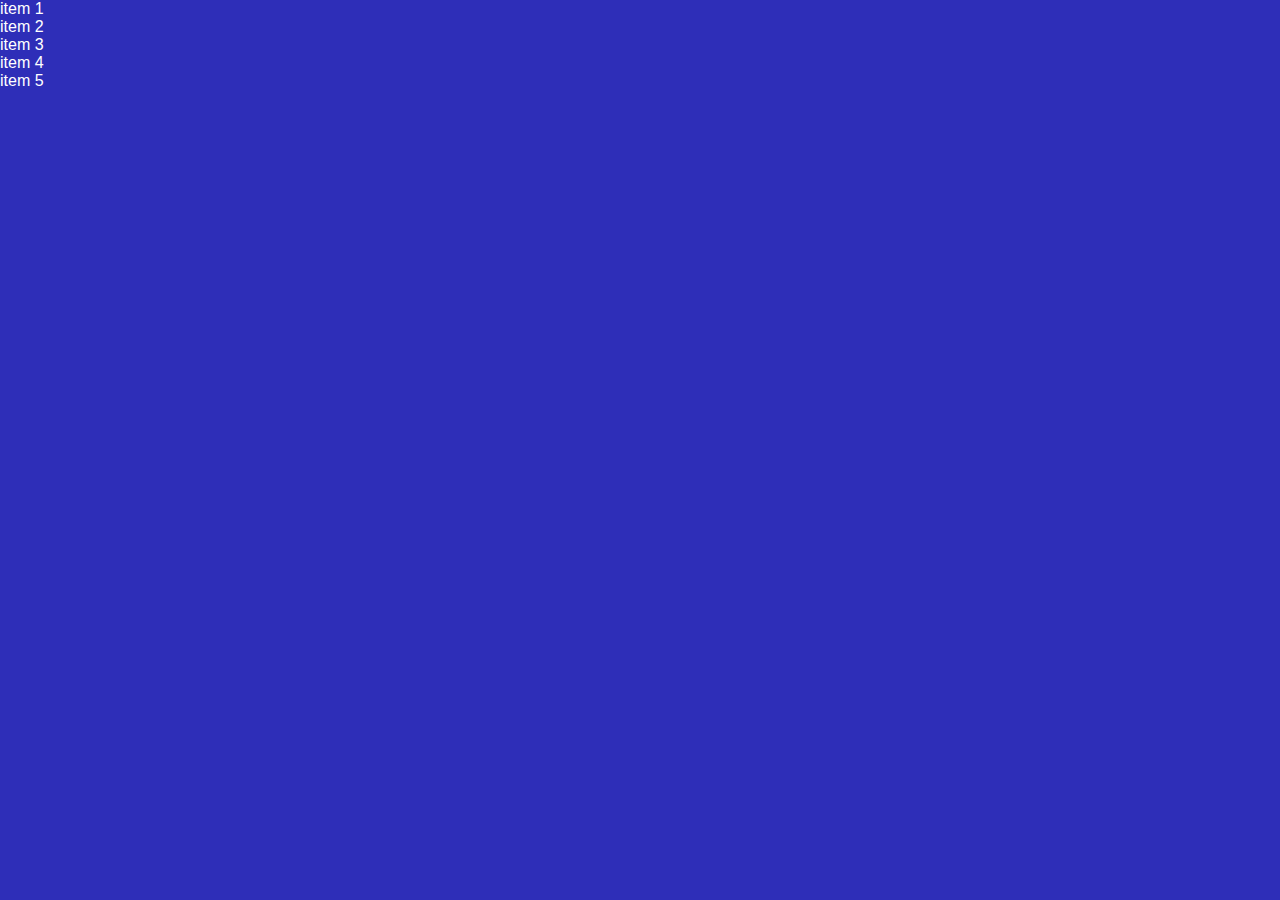
==== file.html @ 8ef711c4 ""added file.html"" ====
<!DOCTYPE html>
<html lang="en">
  <head>
    <meta charset="UTF-8" />
    <meta name="viewport" content="width=device-width, initial-scale=1.0" />
    <meta http-equiv="X-UA-Compatible" content="ie=edge" />
    <title>Document</title>
    <link rel="stylesheet" href="style.css" />
  </head>
  <body>
    <ul id="navigation">
      <li>item 1</li>
      <li>item 2</li>
      <li>item 3</li>
      <li>item 4</li>
      <li>item 5</li>
    </ul>

    <script src="./script.js"></script>
  </body>
</html>
---- style.css ----
* {
  margin: 0;
  padding: 0;
  box-sizing: border-box;
}
body {
  background-color: #2e2eb8;
  color: #ffffff;
  font-family: "Raleway", sans-serif;
  min-width: 350px;
}

#clock {
  text-align: center;
  margin: 40px auto;
}

.time-display {
  font-size: 3rem;
}

.date-display,
.time-display {
  margin-bottom: 30px;
}

#am-pm {
  margin-left: 5px;
}

#am-pm,
.date-display {
  font-size: 1.25rem;
}

#hours {
  text-align: right;
}

#hours,
#minutes,
#seconds {
  display: inline-block;
  width: 60px;
  margin: 0 5px;
}

#date {
  border: 1px solid #ffffff;
  padding: 10px 10px 10px;
}

.btn {
  background-color: #fff;
  border: 0;
  width: 100px;
  border-radius: 3px;
  font-family: "Raleway", sans-serif;
  font-weight: bold;
  font-size: 0.7rem;
  margin: 0 2px;
  padding: 10px 0;
  -webkit-appearance: button;
}

@media only screen and (min-width: 560px) {
  #clock {
    margin: 40px auto;
  }

  .time-display {
    font-size: 5rem;
  }

  #am-pm,
  .date-display {
    font-size: 2rem;
  }

  #am-pm {
    margin-left: 10px;
  }

  #hours,
  #minutes,
  #seconds {
    width: 100px;
  }

  #date {
    padding: 8px 16px 10px;
  }

  .btn {
    width: 120px;
    font-size: 0.8rem;
    margin: 0 5px;
    padding: 10px 0;
  }
}
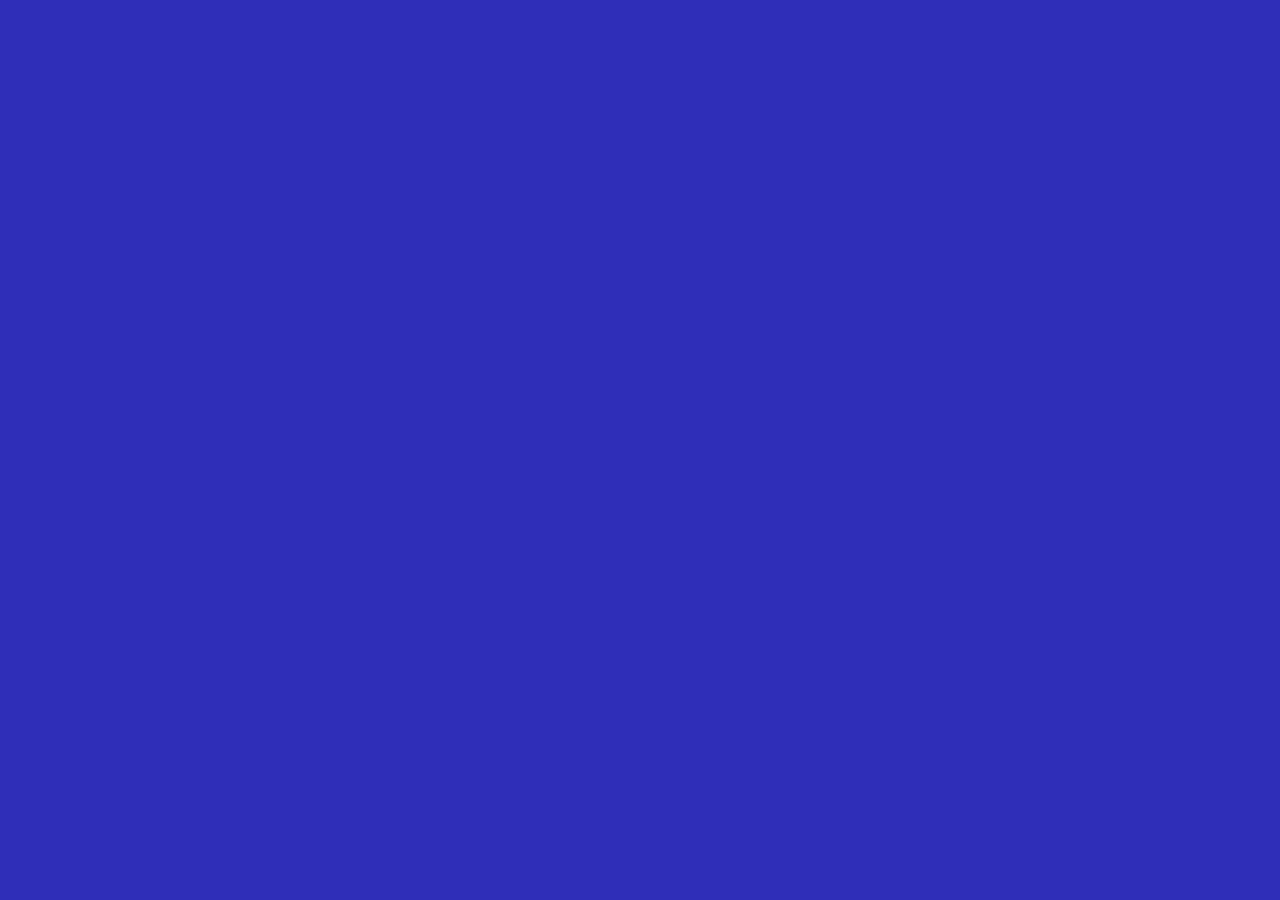
==== commit 68a895e8: ""delete ul"" ====
--- a/file.html
+++ b/file.html
@@ -8,13 +8,7 @@
     <link rel="stylesheet" href="style.css" />
   </head>
   <body>
-    <ul id="navigation">
-      <li>item 1</li>
-      <li>item 2</li>
-      <li>item 3</li>
-      <li>item 4</li>
-      <li>item 5</li>
-    </ul>
+
 
     <script src="./script.js"></script>
   </body>
